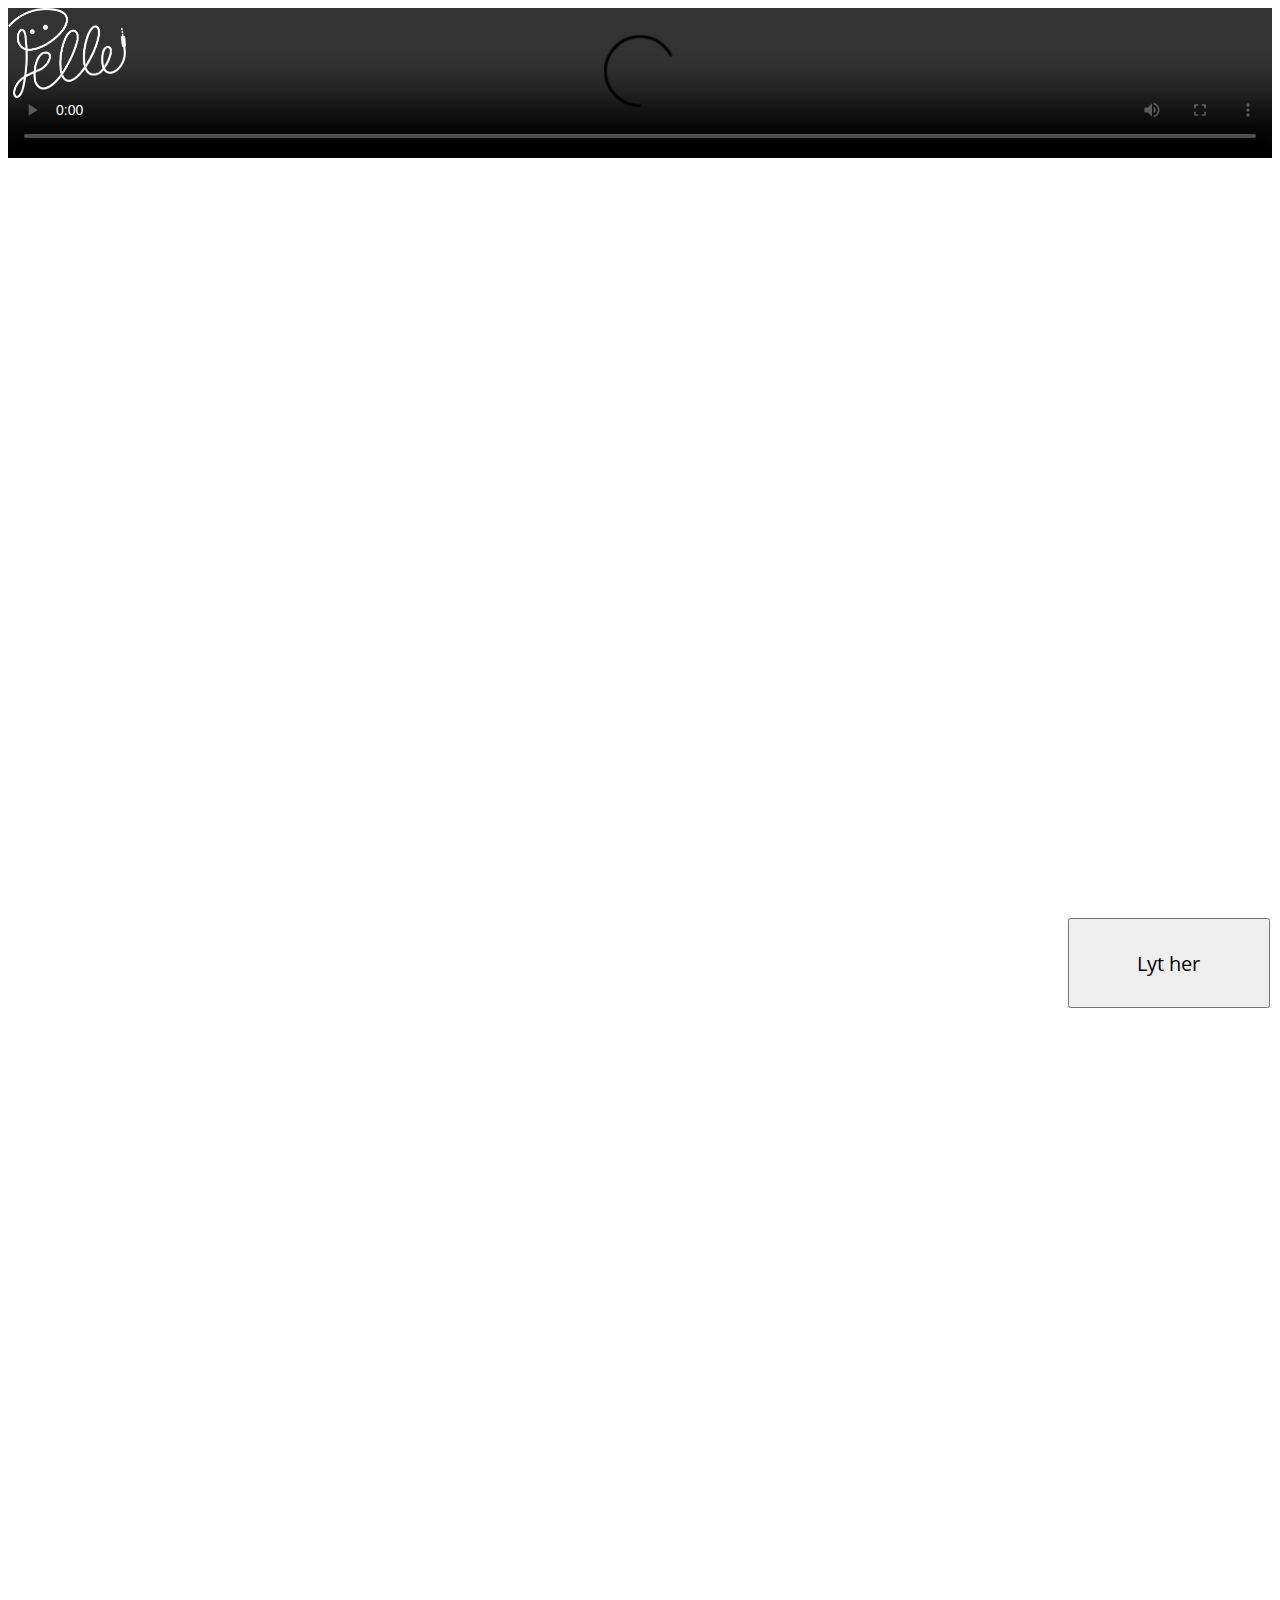
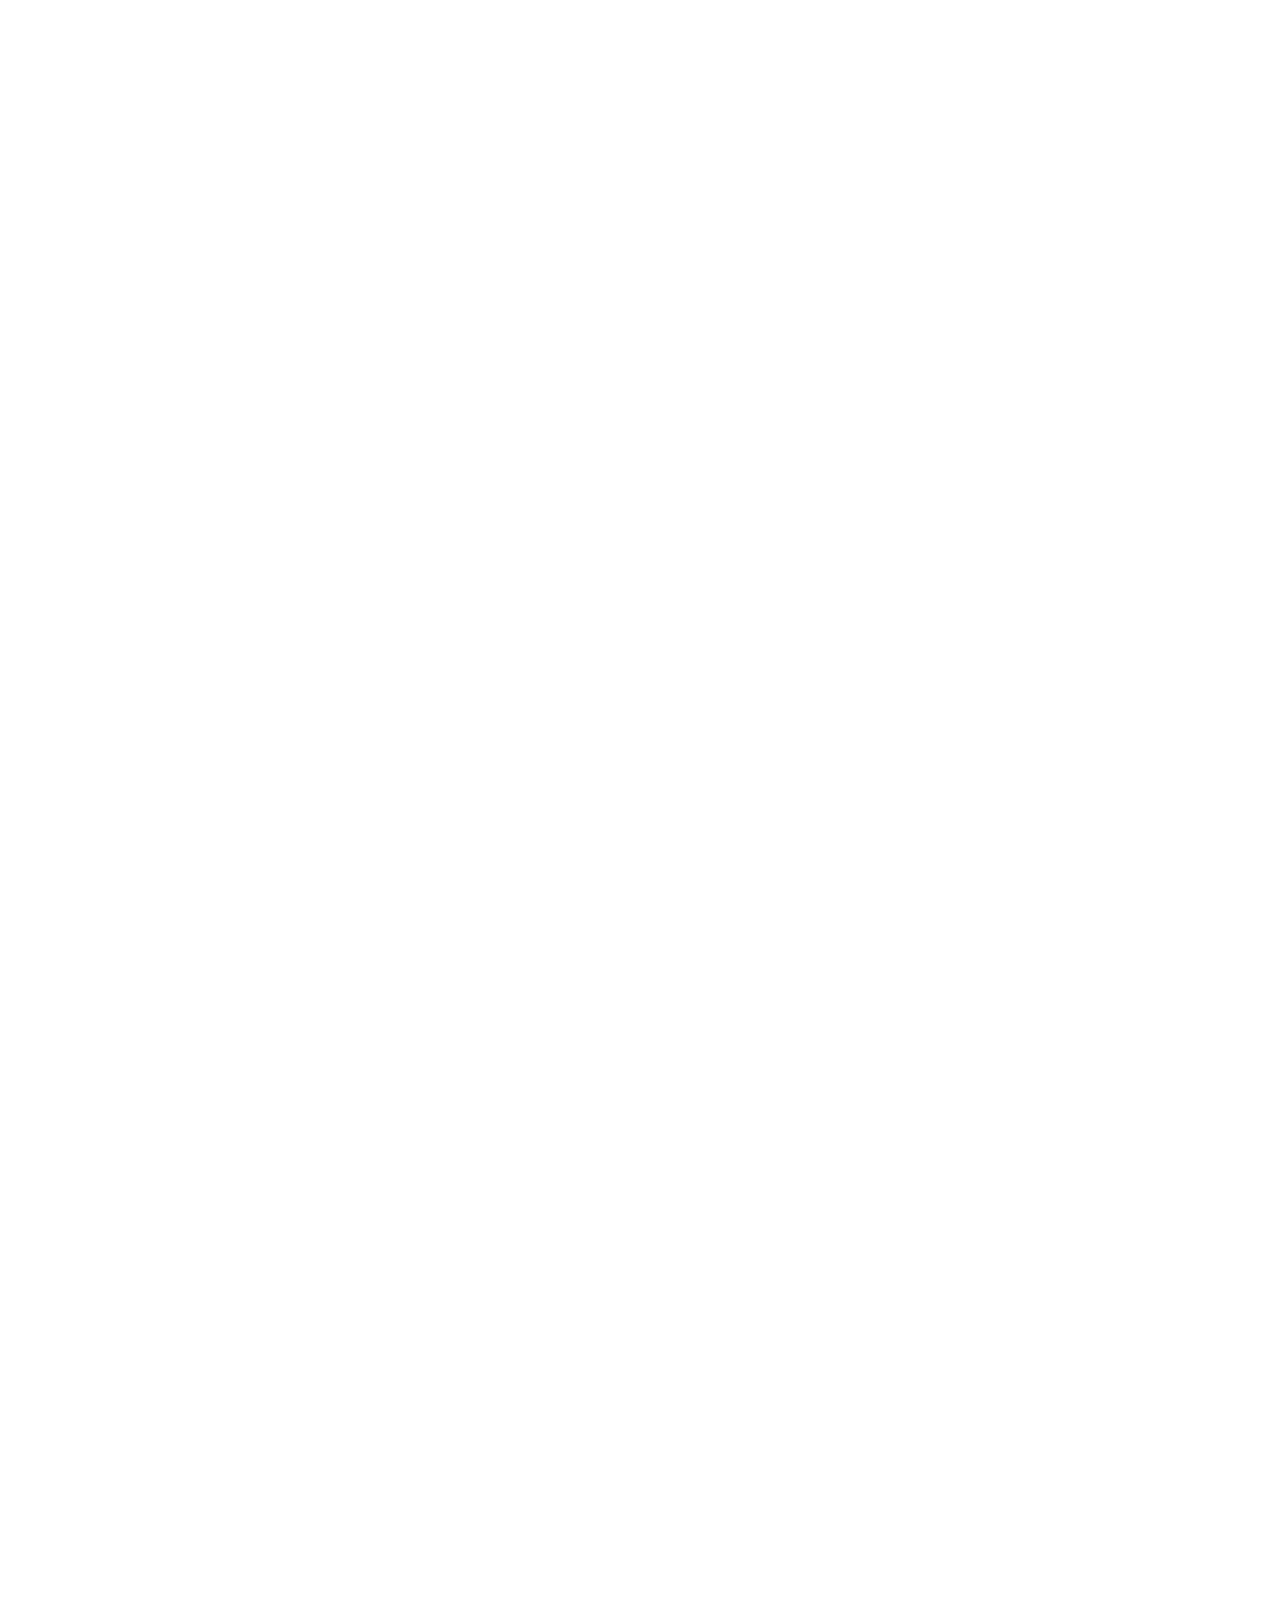
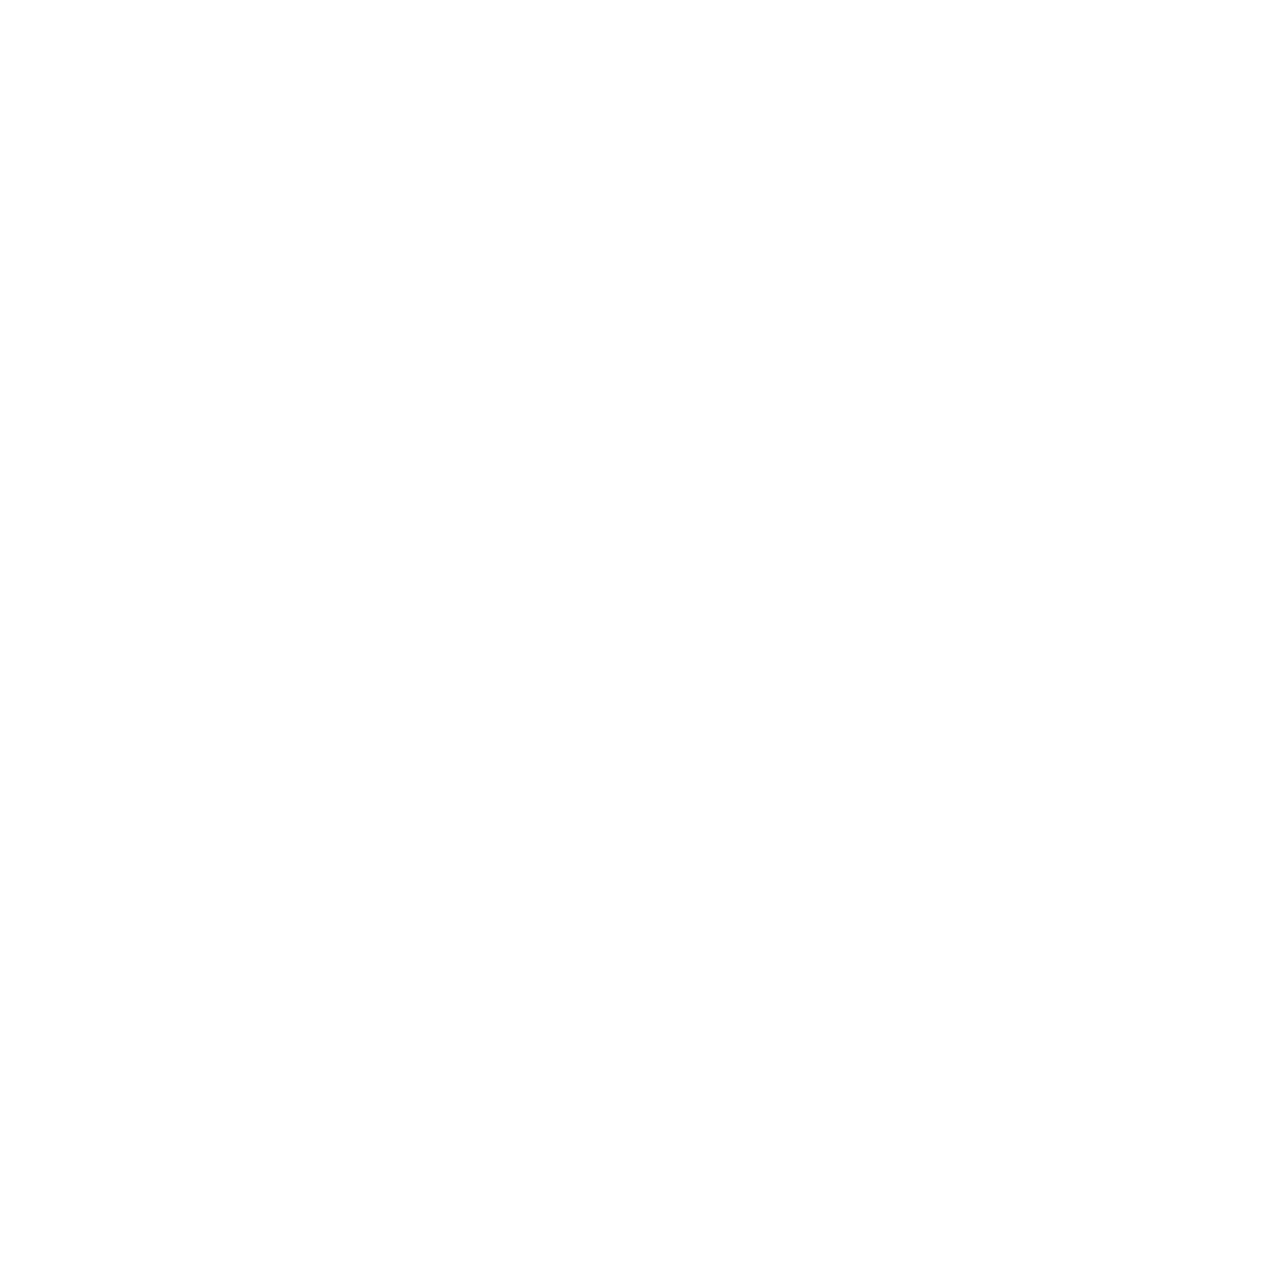
==== index.html @ 242de954 "Changed logo, video design, iframe doesnt work due to "samesite" problem" ====
<!DOCTYPE html>
<html lang="en">
<head>
    <meta charset="UTF-8">
    <meta name="viewport" content="width=device-width, initial-scale=1.0">
    <meta http-equiv="X-UA-Compatible" content="ie=edge">
    <meta name="robots" content="noindex, nofollow">
    <link rel="stylesheet" href="main.css" type="text/css">
    <link href="https://fonts.googleapis.com/css?family=Open+Sans:700&display=swap" rel="stylesheet">
    <script type="text/javascript" src="java.js"></script>
    <title>PELLE</title>
</head>
<body>

<img src="pelle.png" alt="PellesLogo" class="logo">
    <div id="wrapper">

        <video controls>
            <source src="grp3.mp4" type="video/mp4">
            Your browser does not support HTML5 video.
        </video>
        <button class="scroller">Lyt her</button>
        <iframe src="https://orcd.co/eksil?fbclid=IwAR026QjVycUJoqXbAC_i2QhNQz61bmrWPWV3cKNdfNbaRZ1acKacXV2oZL4"></iframe>
    </div>

    <script src="jq.js"></script>
    <script src="main.js"></script>
</body>
</html>
---- main.css ----
body {
  background-image: url(baggrund.png);
  color: #eca63f;
  border: none;
}

@media only screen and (max-width: 720px) {
  #wrapper {
    display: grid;
    grid-gap: 10px;
    grid-template-columns: repeat(4, 1fr);
    grid-auto-rows: minmax(100px, auto);
  }

  video {
    grid-row: 2;
    grid-column: 1/5;
    width: 100%;
  }
}

@media only screen and (min-width:720px) {
  #wrapper {
    display: grid;
    grid-template-columns: repeat(12, 1fr);
    grid-gap: 10px;
    grid-template-rows: 100vh 90vh 100vh 100vh 100vh;
    border: 100px;
    border-color: red;
  }

  button {
    top: 100px;
    right: 10px;
    position: sticky;
    top: 20px;
    font-size: 20px;
    grid-column: 11/13;
    height: 10vh;
    font-family: 'Open Sans'
  }
}

iframe {
  grid-column: 11/13;
  width: 0px;
  opacity: 0;
}

video {
  grid-row: 1;
  grid-column: 1/13;
  width: 100%;
  z-index: -2;
  border: none;
}

.logo {
  height: 10%;
  position: fixed;
}
}
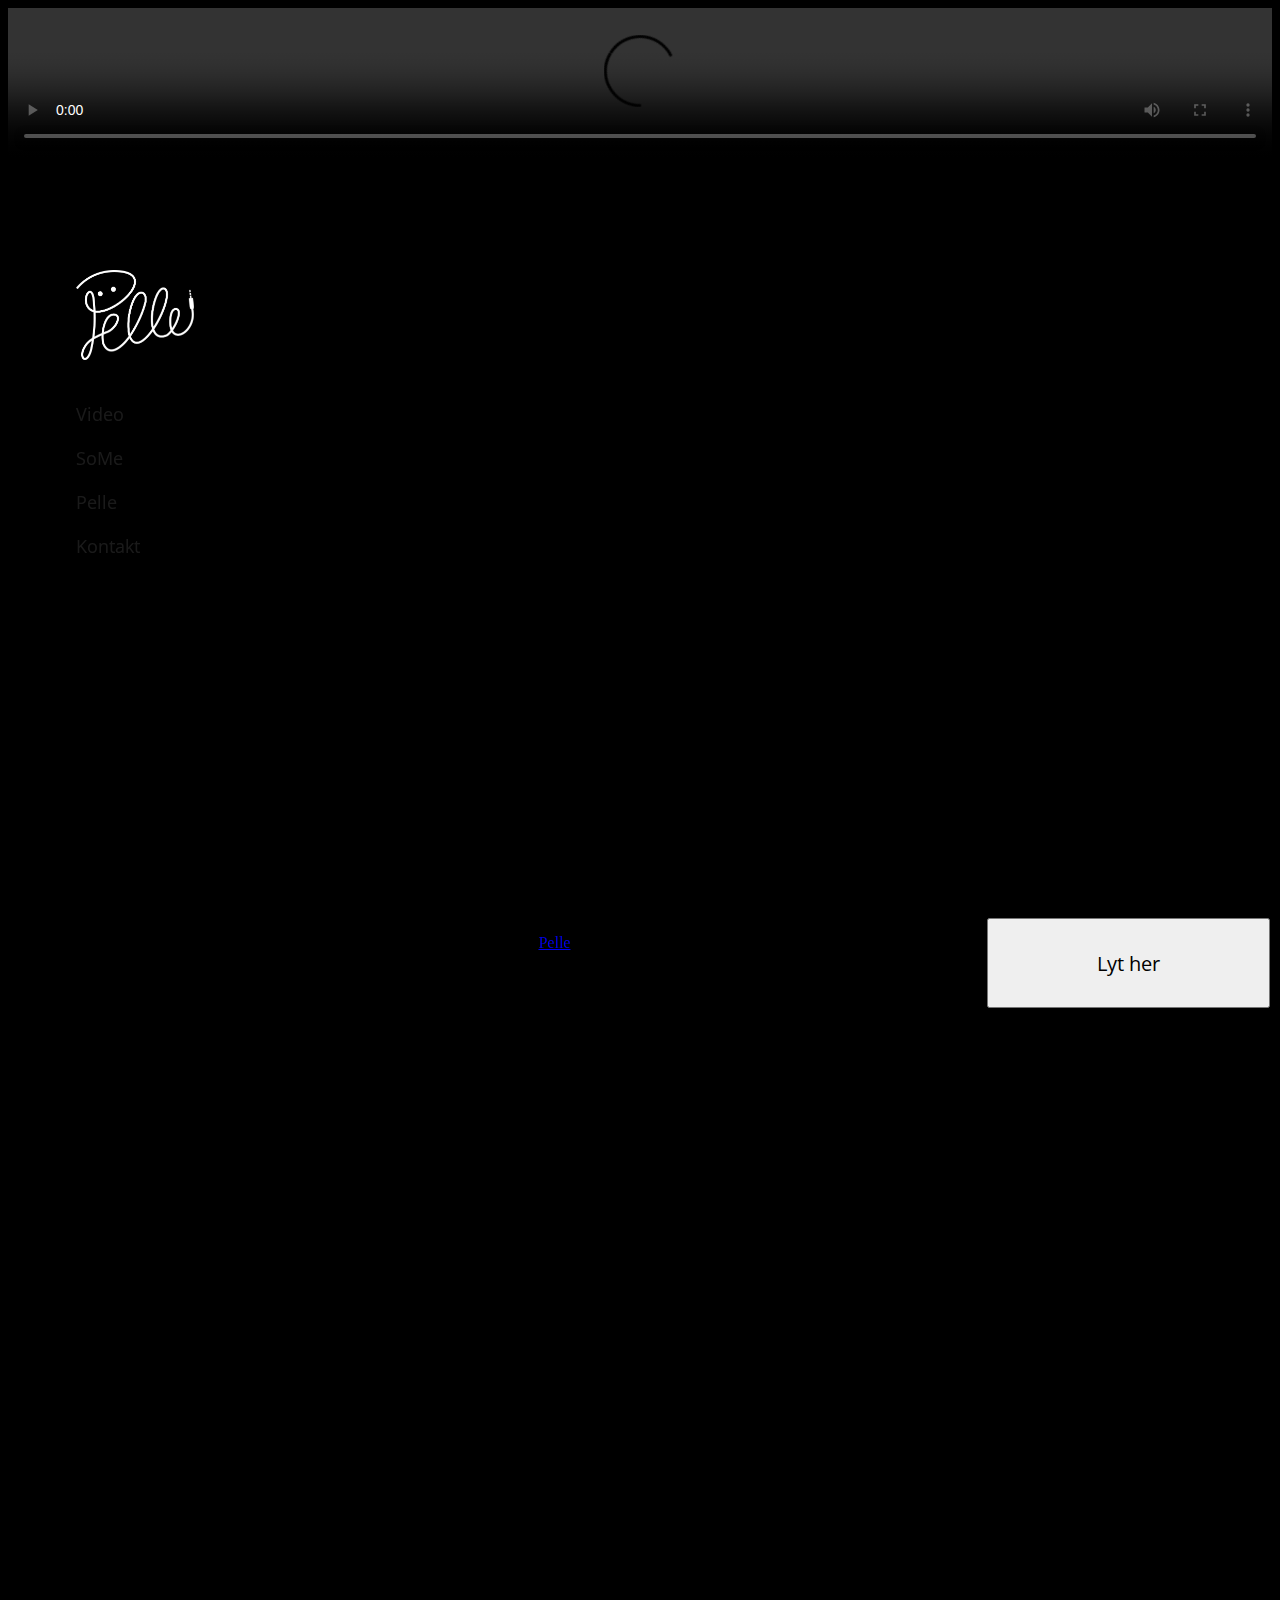
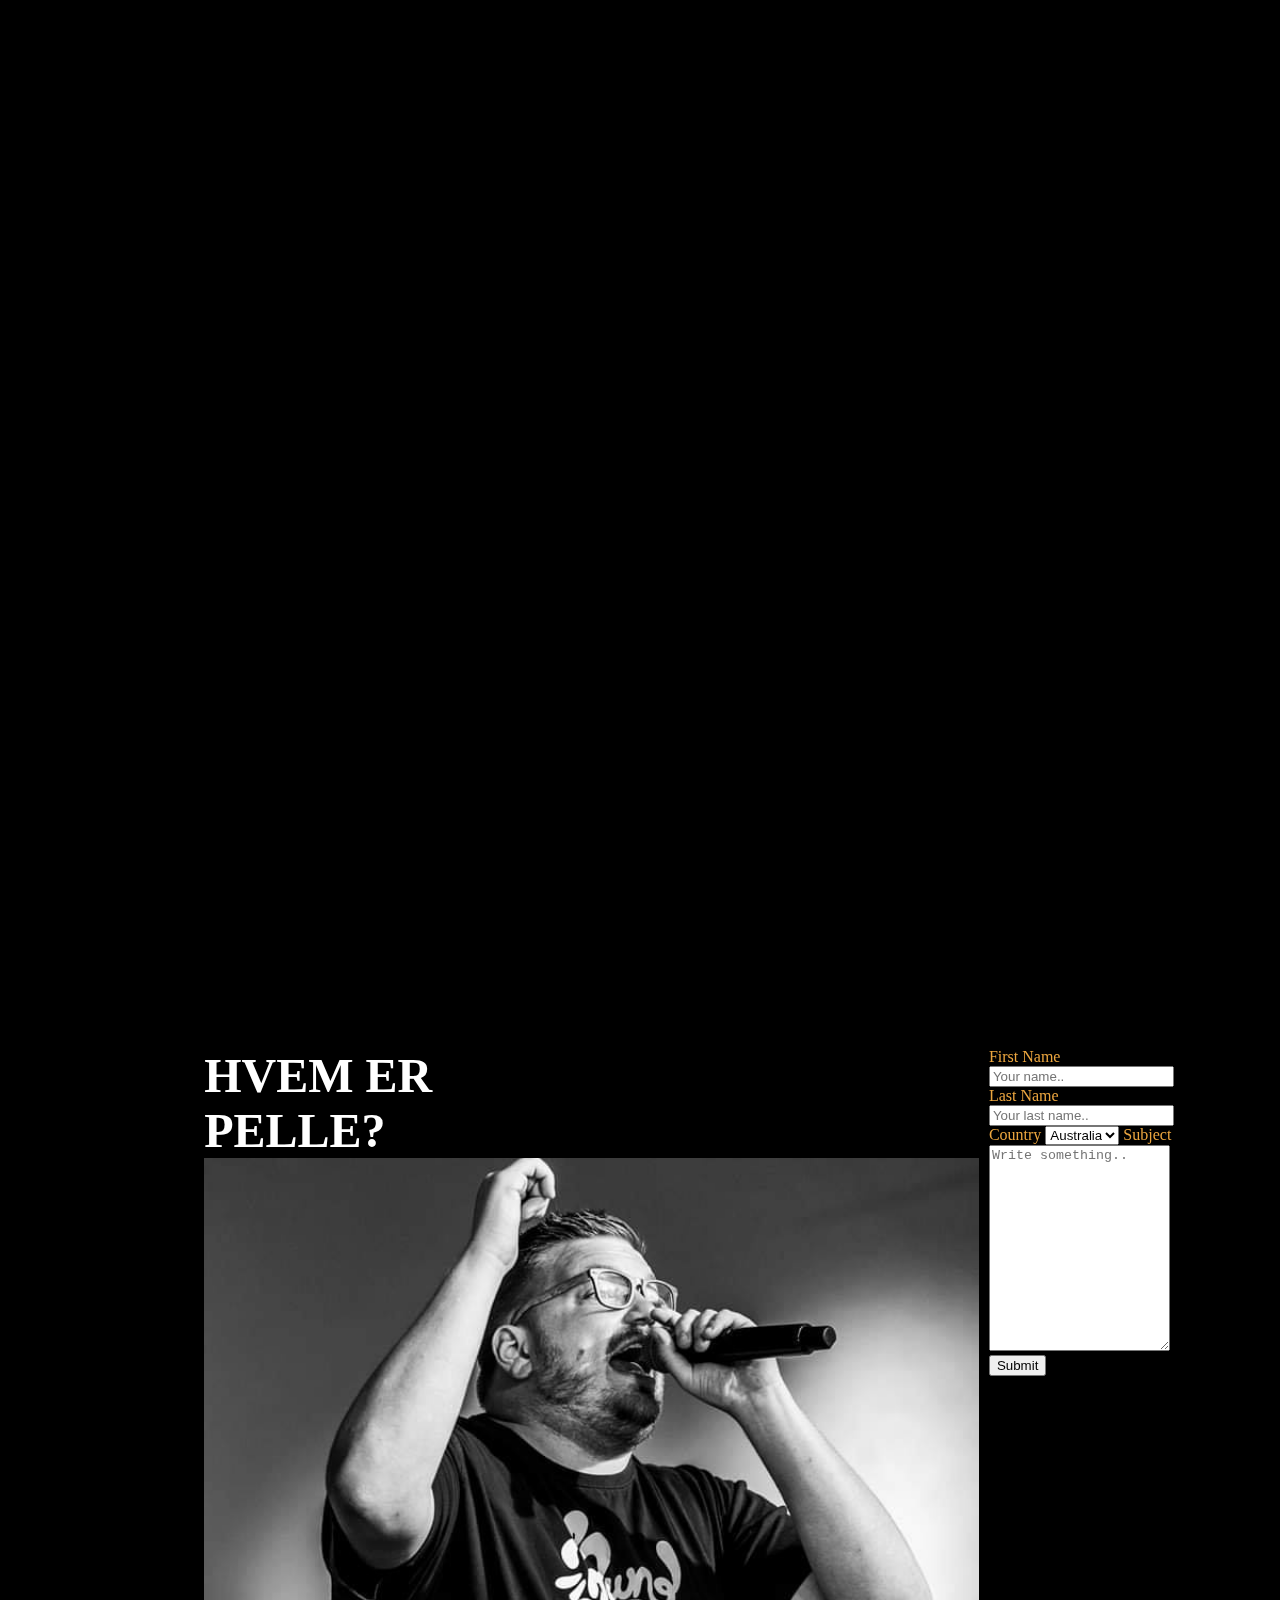
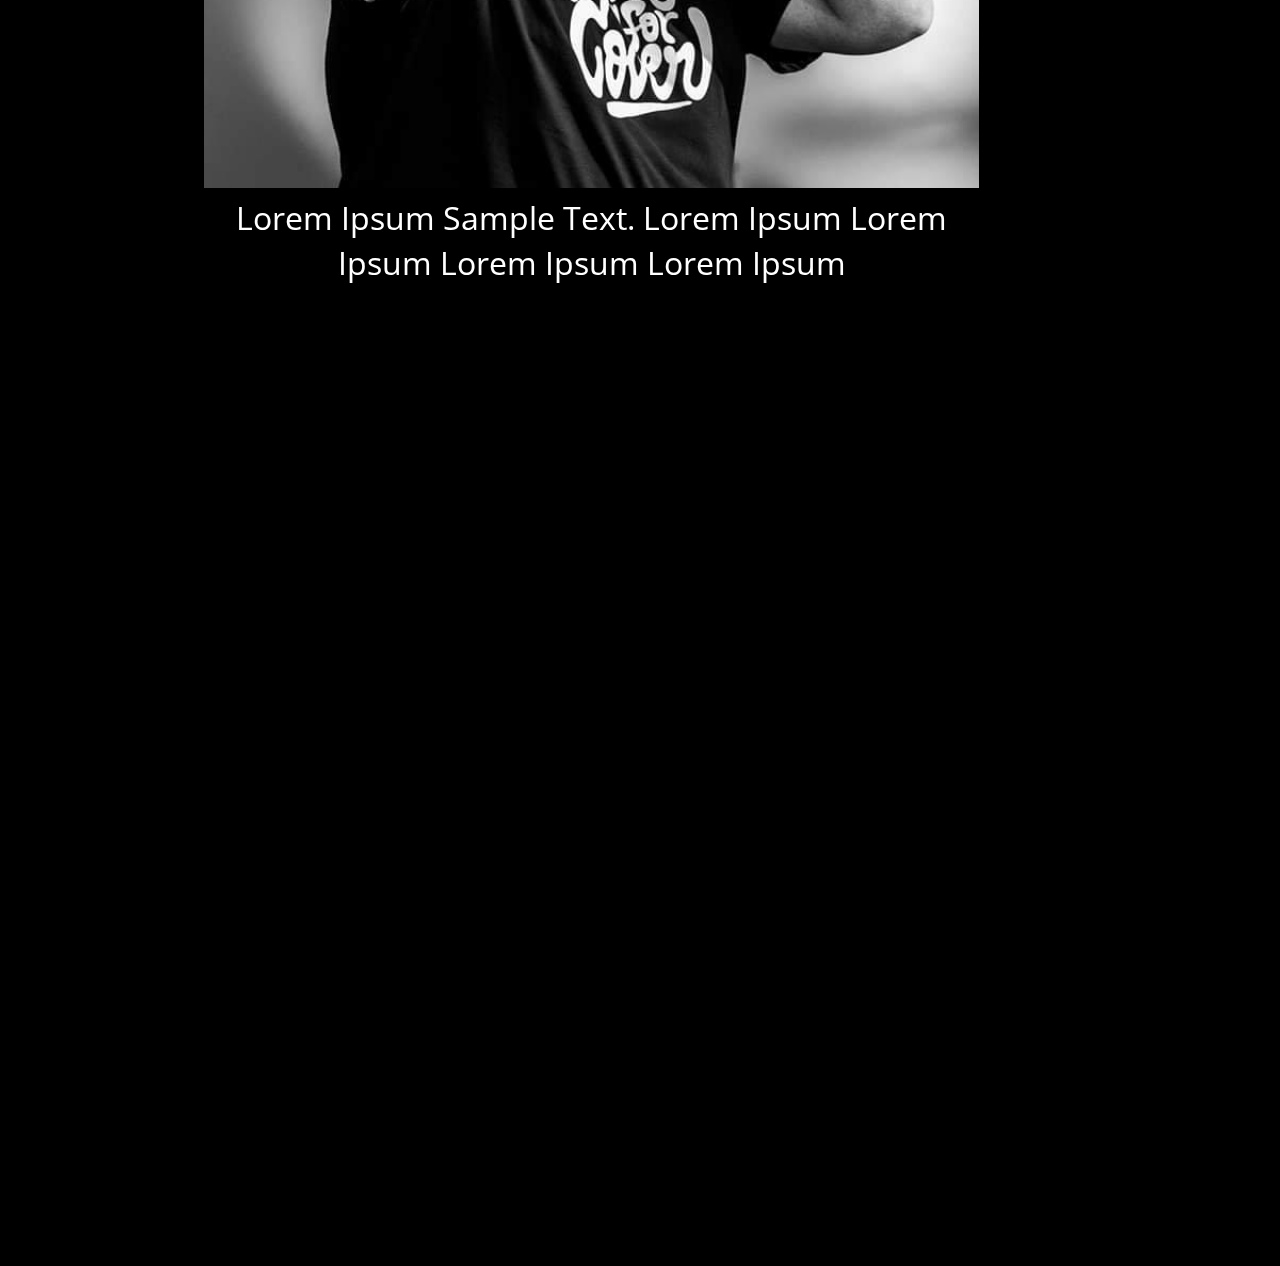
==== commit 762a6748: "Add files via upload" ====
--- a/index.html
+++ b/index.html
@@ -1,29 +1,74 @@
 <!DOCTYPE html>
 <html lang="en">
+
 <head>
-    <meta charset="UTF-8">
-    <meta name="viewport" content="width=device-width, initial-scale=1.0">
-    <meta http-equiv="X-UA-Compatible" content="ie=edge">
-    <meta name="robots" content="noindex, nofollow">
-    <link rel="stylesheet" href="main.css" type="text/css">
-    <link href="https://fonts.googleapis.com/css?family=Open+Sans:700&display=swap" rel="stylesheet">
-    <script type="text/javascript" src="java.js"></script>
-    <title>PELLE</title>
+  <meta charset="UTF-8">
+  <meta name="viewport" content="width=device-width, initial-scale=1.0">
+  <meta http-equiv="X-UA-Compatible" content="ie=edge">
+  <meta name="robots" content="noindex, nofollow">
+  <link rel="stylesheet" href="main.css" type="text/css">
+  <link href="https://fonts.googleapis.com/css?family=Open+Sans:300&display=swap" rel="stylesheet">
+  <script type="text/javascript" src="java.js"></script>
+  <title>PELLE</title>
 </head>
+
 <body>
 
-<img src="pelle.png" alt="PellesLogo" class="logo">
-    <div id="wrapper">
+  <div id="fb-root"></div>
+  <script async defer crossorigin="anonymous" src="https://connect.facebook.net/en_GB/sdk.js#xfbml=1&version=v6.0"></script>
+  <section class="bordertest">
+    <nav class="sidenav">
+      <img src="pelle.png" alt="PellesLogo" class="logo" id="logo">
 
-        <video controls>
-            <source src="grp3.mp4" type="video/mp4">
-            Your browser does not support HTML5 video.
-        </video>
-        <button class="scroller">Lyt her</button>
-        <iframe src="https://orcd.co/eksil?fbclid=IwAR026QjVycUJoqXbAC_i2QhNQz61bmrWPWV3cKNdfNbaRZ1acKacXV2oZL4"></iframe>
+      <a href="#Video">Video</a>
+      <a href="#SoMe">SoMe</a>
+      <a href="#ommig">Pelle</a>
+      <a href="#kontakt">Kontakt</a>
+    </nav>
+  </section>
+  <div id="wrapper">
+    <video id="Video" controls>
+      <source src="grp3.mp4" type="video/mp4">
+      Your browser does not support HTML5 video.
+    </video>
+    <div class="fb-page" data-href="https://www.facebook.com/pellelavermagi" data-tabs="timeline" data-width="" data-height="" data-small-header="false" data-adapt-container-width="true" data-hide-cover="false" data-show-facepile="false">
+      <blockquote cite="https://www.facebook.com/pellelavermagi" class="fb-xfbml-parse-ignore"><a href="https://www.facebook.com/pellelavermagi">Pelle</a></blockquote>
     </div>
+    <button class="scroller">Lyt her</button>
+    <iframe src="https://orcd.co/eksil?fbclid=IwAR026QjVycUJoqXbAC_i2QhNQz61bmrWPWV3cKNdfNbaRZ1acKacXV2oZL4"></iframe>
+    <section class="ommig">
+      <h2 class="pelleommig">HVEM ER PELLE?</h2>
+      <img class="testimg" src="testimg.jpg" alt="Et billede af Pelle">
+      <p class="sampletext">Lorem Ipsum Sample Text. Lorem Ipsum Lorem Ipsum Lorem Ipsum Lorem Ipsum</p>
+    </section>
 
-    <script src="jq.js"></script>
-    <script src="main.js"></script>
+    <section class="contactsection">
+      <div class="contact">
+        <form action="/action_page.php">
+          <label for="fname">First Name</label>
+          <input type="text" id="fname" name="firstname" placeholder="Your name..">
+
+          <label for="lname">Last Name</label>
+          <input type="text" id="lname" name="lastname" placeholder="Your last name..">
+
+          <label for="country">Country</label>
+          <select id="country" name="country">
+            <option value="australia">Australia</option>
+            <option value="canada">Canada</option>
+            <option value="usa">USA</option>
+          </select>
+
+          <label for="subject">Subject</label>
+          <textarea id="subject" name="subject" placeholder="Write something.." style="height:200px"></textarea>
+
+          <input type="submit" value="Submit">
+        </form>
+      </div>
+    </section>
+  </div>
+
+  <script src="jq.js"></script>
+  <script src="main.js"></script>
 </body>
+
 </html>
--- a/main.css
+++ b/main.css
@@ -1,7 +1,13 @@
+*{
+  scroll-behavior: smooth;
+}
+
+
 body {
-  background-image: url(baggrund.png);
+  background-color: black;
   color: #eca63f;
   border: none;
+  background-image: url(baggrund.png);
 }
 
 @media only screen and (max-width: 720px) {
@@ -58,5 +64,90 @@
 .logo {
   height: 10%;
   position: fixed;
+  top: 30%;
 }
+.sidenav {
+  position: fixed;
+  z-index: 1;
+  top: 40%;
+  overflow-x: hidden;
+  padding-left: 3em;
+  padding-top: 2em;
 }
+
+.sidenav a {
+  font-family: 'Open Sans';
+  text-decoration: none;
+  font-size: 2vh;
+  color: white;
+  display: block;
+  padding: 10px 20px 10px 0px;
+  opacity: 0.1;
+}
+.sidenav a:hover {
+  color: #064579;
+  transition: 0.3s;
+}
+
+.scrolled a{
+  transition: 0.5s;
+  opacity: 1;
+}
+
+.scrolled img{
+  transition: 0.5s;
+  opacity: 1;
+}
+
+.imgopacity {
+  display: none;
+}
+
+.fb-page{
+  grid-column: 6/8
+}
+
+.ommig{
+  grid-column: 3/11;
+  font-family: 'ParalucentW00-Heavy';
+  color: white;
+  font-size: 2em;
+}
+.pelleommig{
+  margin: 0;
+  width: 20vw;
+}
+
+.sampletext{
+  align-items: center;
+  text-align: center;
+  margin: 0;
+  font-family: 'Open Sans';
+  line-height: 1.4;
+}
+
+.testimg{
+  width: 100%;
+  height: 70%;
+  object-fit:cover;
+}
+.contact{
+  grid-column: 3/11;
+}
+.contactsection{
+  grid-column:
+}
+
+.line{
+
+  width: 0.4em;
+  color: red;
+  background-color: white;
+  top: 30vh;
+  z-index: 4;
+  position: fixed;
+  left: 30px;
+}
+.bordertest{
+  border-left: 20px solid red;
+}
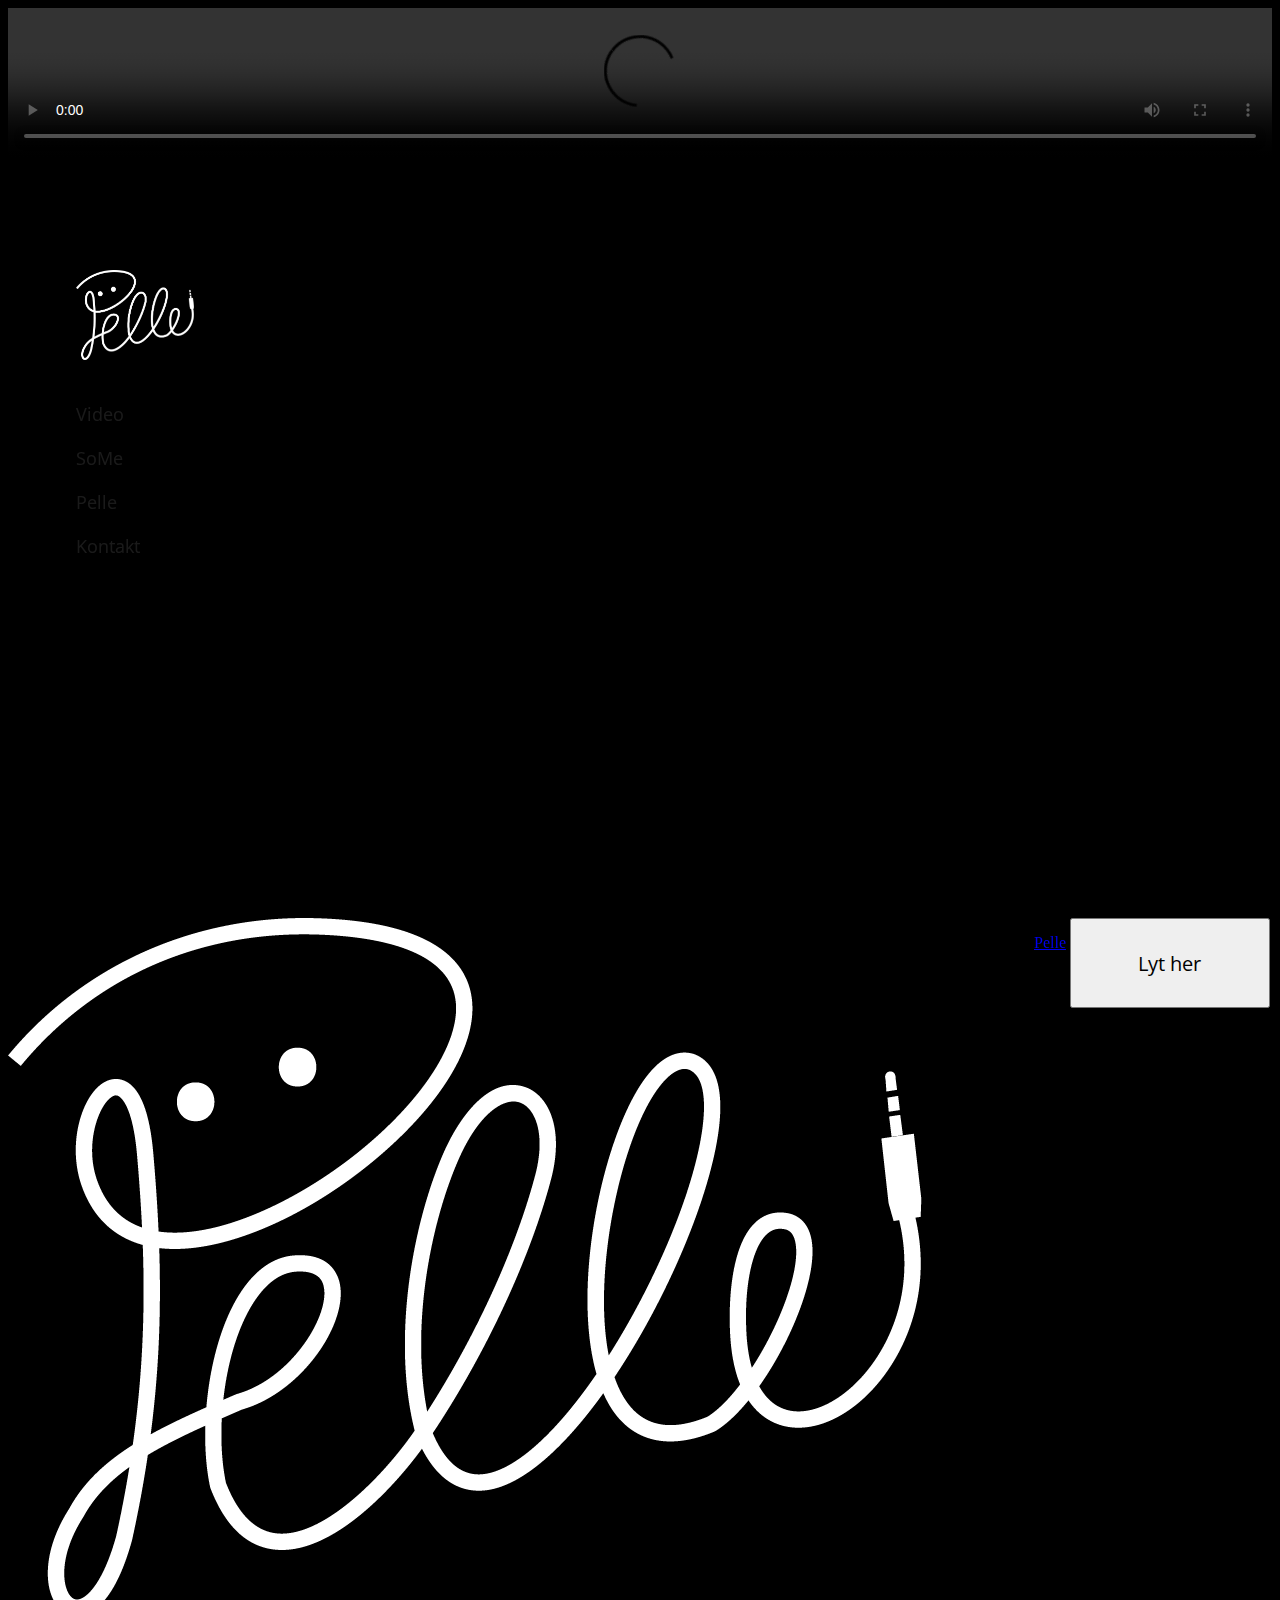
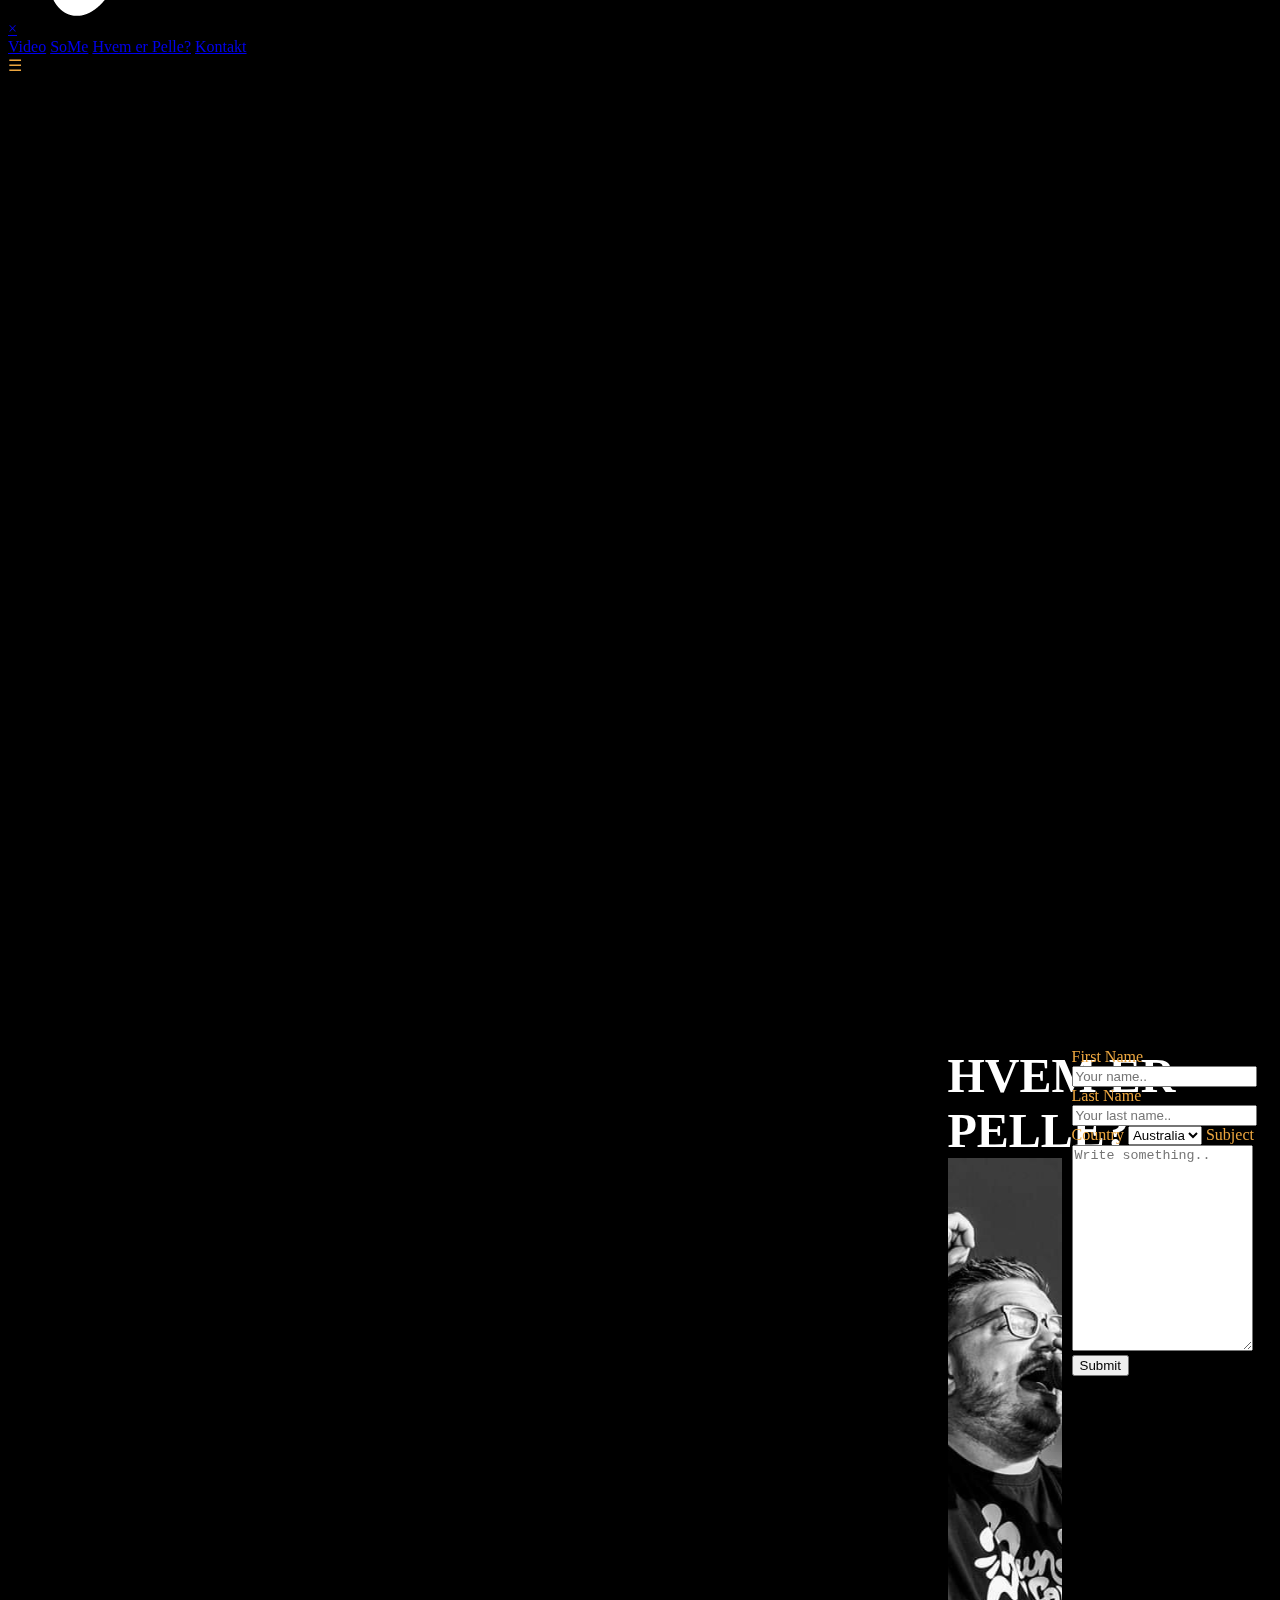
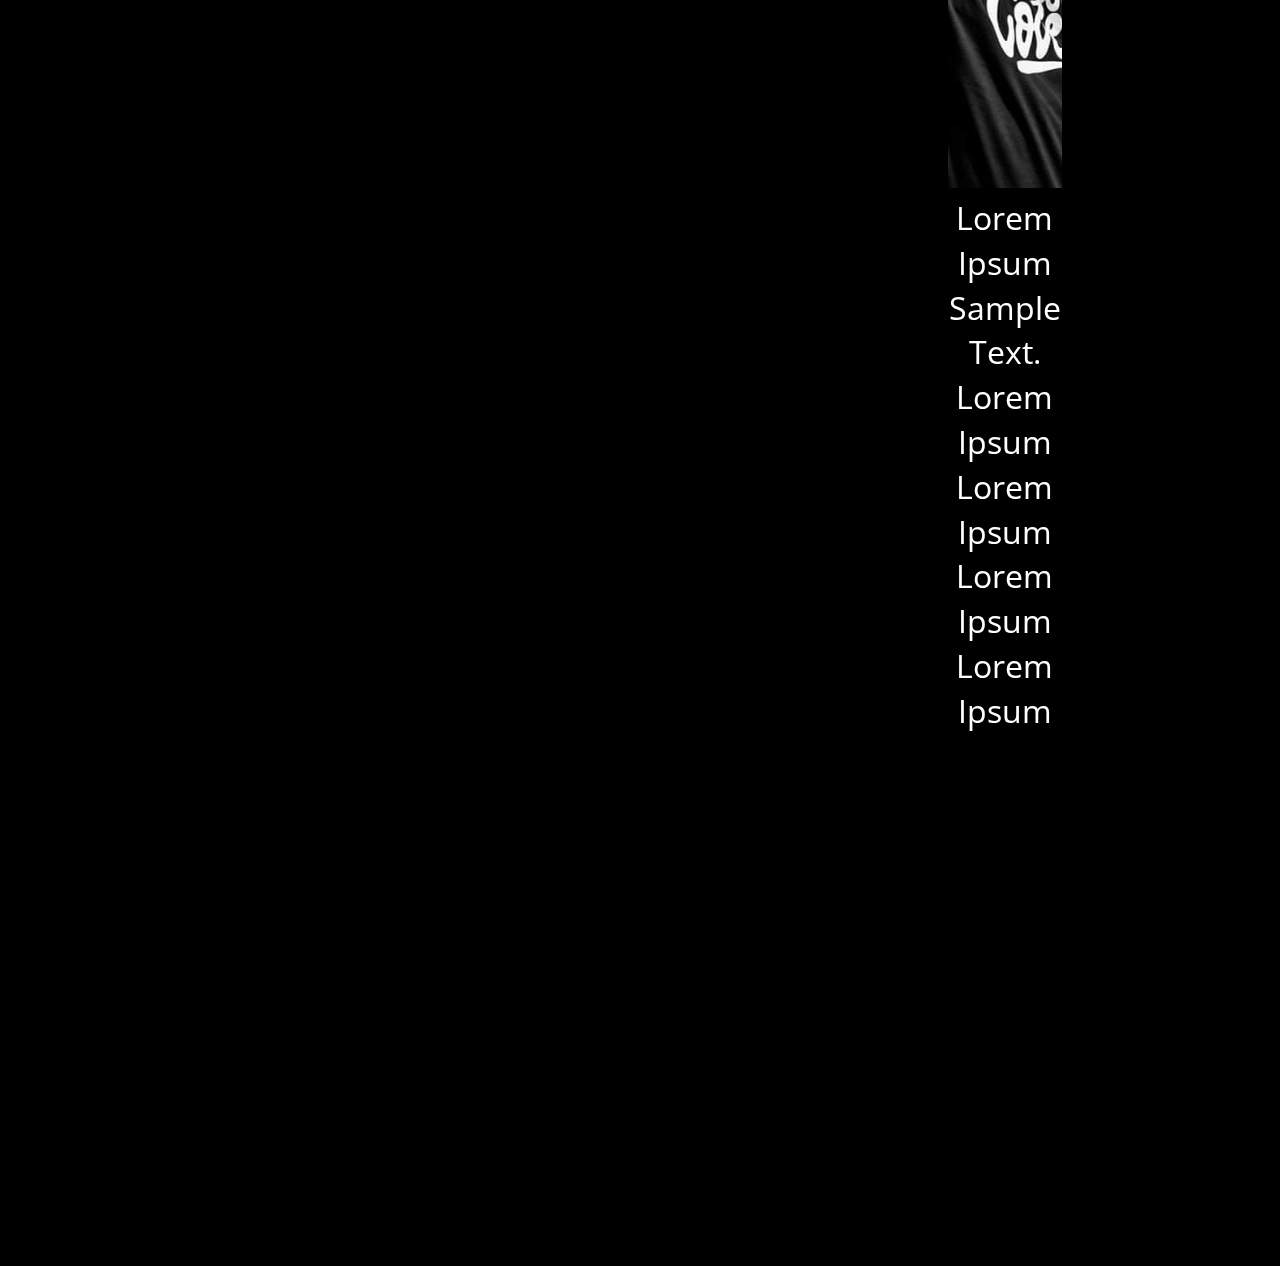
==== commit a913ae09: "Første prøve" ====
--- a/index.html
+++ b/index.html
@@ -27,6 +27,19 @@
     </nav>
   </section>
   <div id="wrapper">
+      <nav id="mobnav">
+          <a href="index.html"><img src="pelle.png" alt="PellesLogo" class="logonav"></a>
+          <div id="myNav" class="overlay">
+              <a href="javascript:void(0)" class="closebtn" onclick="closeNav()">&times;</a>
+              <div class="overlay-content">
+                  <a href="#Video">Video</a>
+                  <a href="#SoMe">SoMe</a>
+                  <a href="#ommig">Hvem er Pelle?</a>
+                  <a href="#kontakt">Kontakt</a>
+              </div>
+          </div>
+      <span id="open" onclick="openNav()">&#9776;</span>
+      </nav>
     <video id="Video" controls>
       <source src="grp3.mp4" type="video/mp4">
       Your browser does not support HTML5 video.
--- a/main.css
+++ b/main.css
@@ -18,10 +18,139 @@
     grid-auto-rows: minmax(100px, auto);
   }
 
+  #mobnav a{
+    font-family: 'Open Sans';
+    text-decoration: none;
+    font-size: 2vh;
+    color: white;
+    display: block;
+    padding: 10px 20px 10px 0px;
+  }
+
+  .logo{
+    display:none;
+  }
+
+  button {
+    display:none;
+  }
+
+  iframe {
+    grid-column: 4/5;
+    width: 0px;
+    opacity: 0;
+  }
+
+  .size{
+    grid-column: 1/4;
+    grid-row: 2;
+    background-color: green;
+  }
+
   video {
     grid-row: 2;
     grid-column: 1/5;
     width: 100%;
+    z-index: -2;
+    border: none;
+  }
+  
+  .logo {
+    height: 10%;
+    position: fixed;
+    top: 30vh;
+    padding-left: 3em;
+  }
+
+  .sidenav {
+    display:none;
+  }
+  
+  .scrolled a{
+    transition: 0.5s;
+    opacity: 1;
+  }
+
+  
+
+
+/* Burgermenu----------------------------------------------*/
+  #myNav .overlay-content .active{
+    color:rgb(197, 197, 197);
+  }
+
+  #mobnav{
+    grid-column: 1/5;
+    grid-row: 1;
+    margin-top:10px;
+    text-align: center;
+    margin-bottom: 80px;
+    position: sticky;
+    top:0;
+  }
+
+  #desknav{
+    display: none;
+  }
+
+  nav img{
+    width:100px;
+    float: left;
+  }
+
+  span{
+    float:right;
+    font-size: 50px;
+    margin-right:12px;
+    margin-top:6px;
+    z-index: 1;
+    position: sticky;
+  }
+   
+  span{
+    cursor:pointer;
+    color: white;
+  }
+
+  .overlay {
+    height: 100%;
+    width: 0;
+    position: fixed;
+    z-index: 1;
+    top: 0;
+    left: 0;
+    background-color: rgb(0, 0, 0);
+    background-color: rgba(0, 0, 0, 0.9);
+    overflow-x: hidden;
+    transition: 0.5s;
+    z-index: 2;
+  }
+  
+  .overlay-content {
+    position: relative;
+    top: 25%;
+    width: 100%;
+    text-align: center;
+    margin-top: 30px;
+  }
+  
+  .overlay a {
+    padding: 8px;
+    text-decoration: none;
+    color: white;
+    display: block;
+    transition: 0.3s;
+    font-size: 20px;
+  }
+  
+  .overlay a:hover, .overlay a:focus {
+    color: #eca63;
+  }
+  
+  .overlay .closebtn {
+    position: absolute;
+    top: 50px;
+    right: 25px;
   }
 }
 
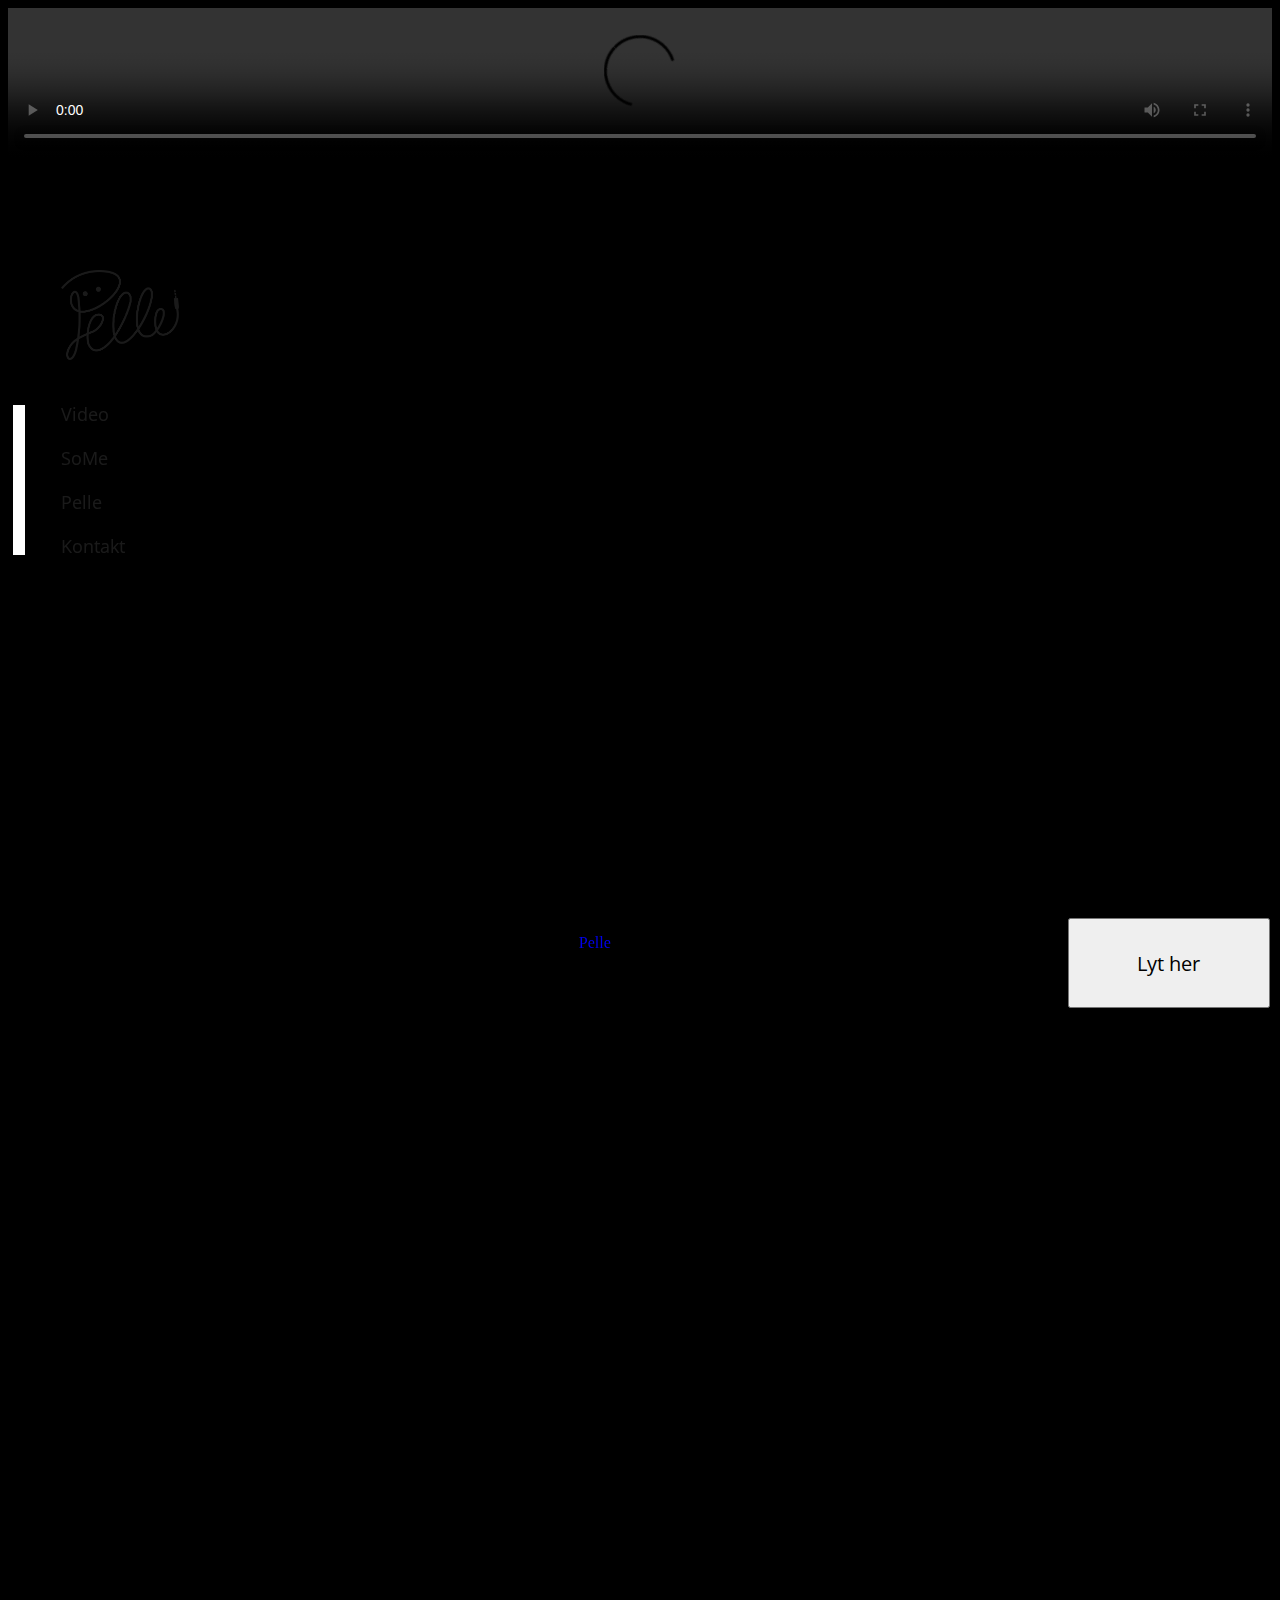
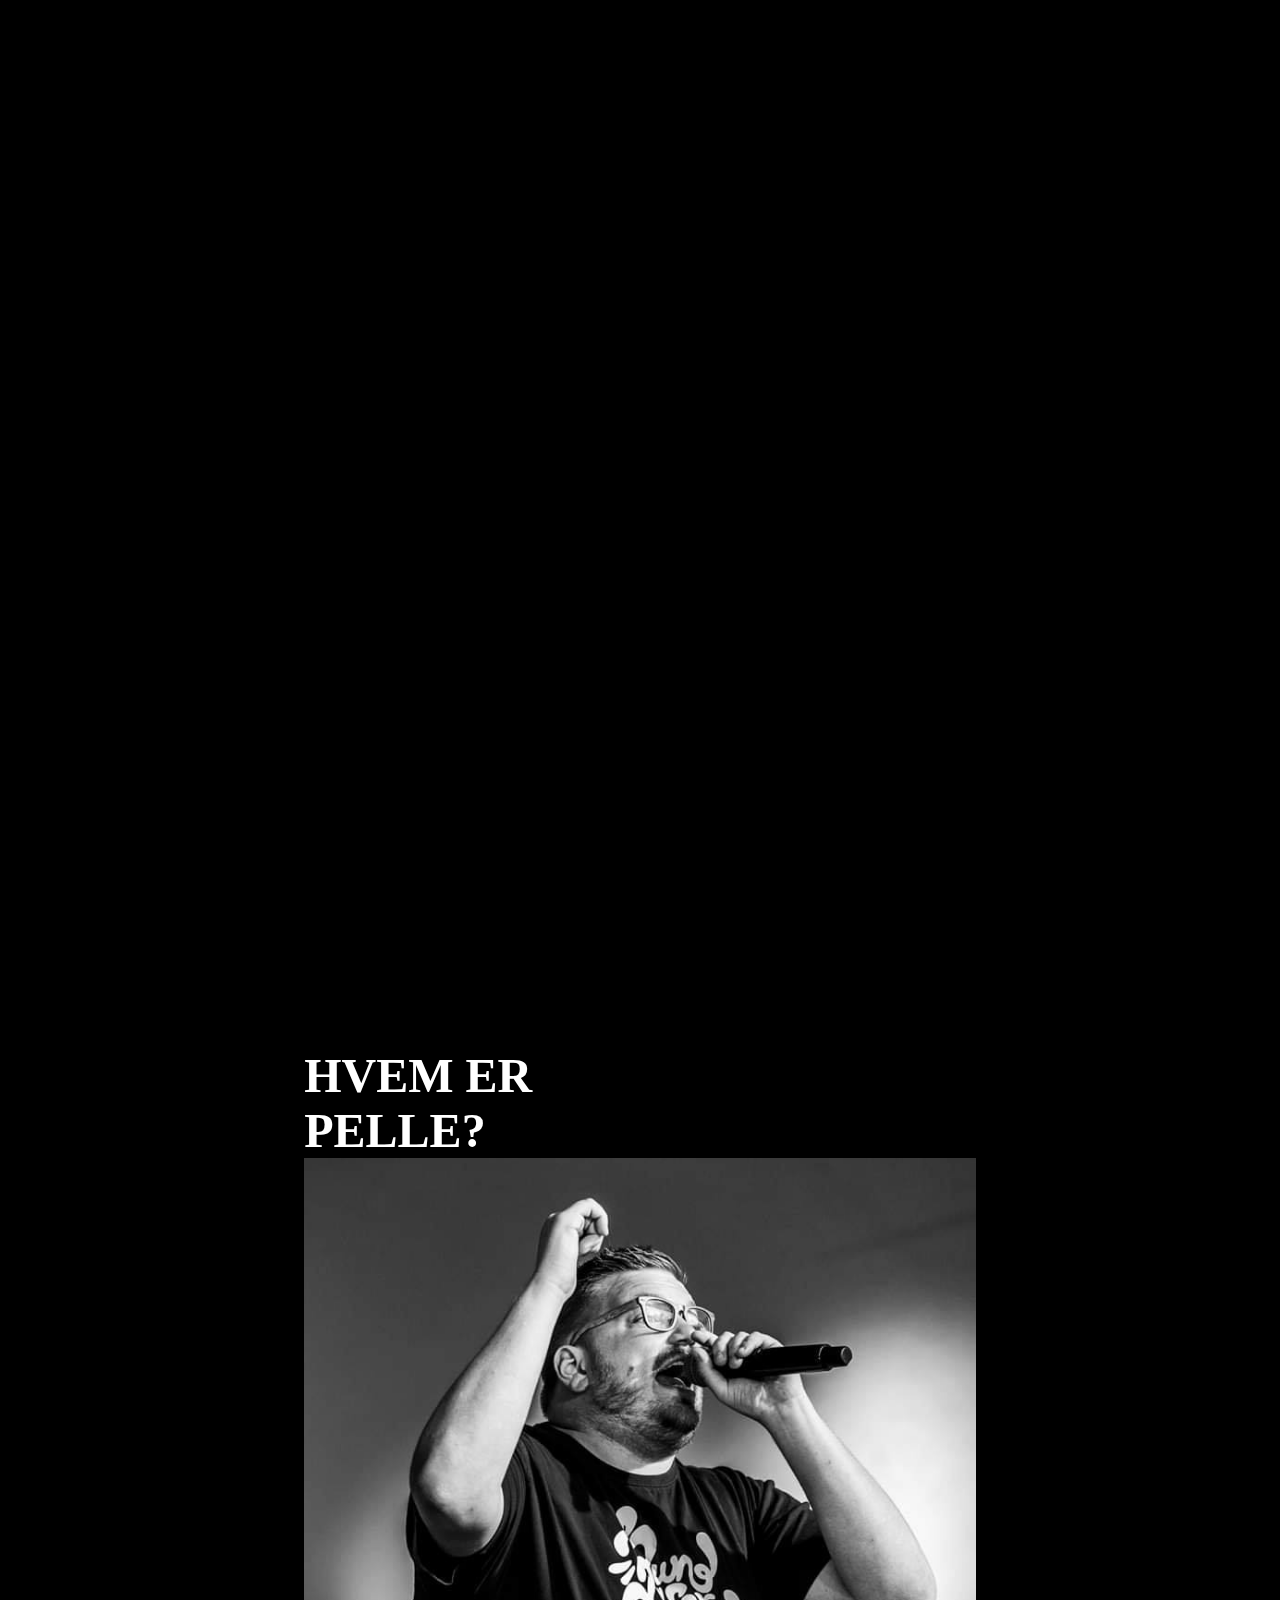
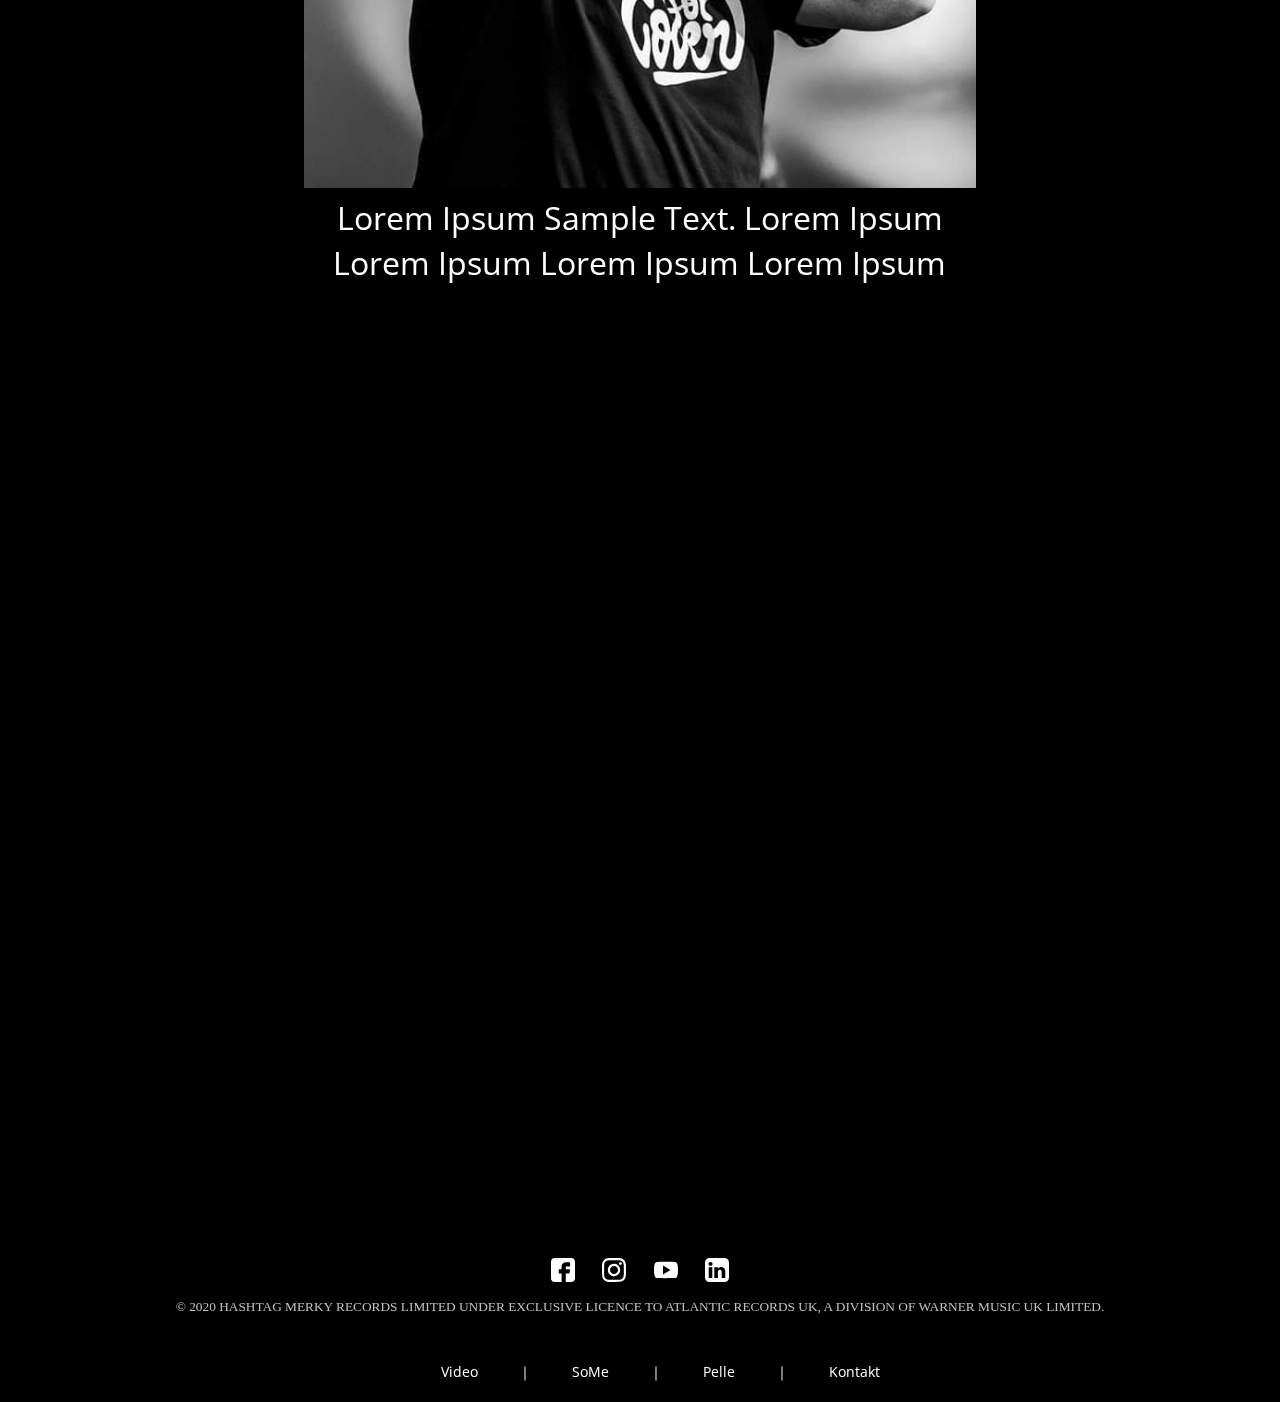
==== commit 0b7d7422: "Addded footer" ====
--- a/index.html
+++ b/index.html
@@ -19,7 +19,6 @@
   <section class="bordertest">
     <nav class="sidenav">
       <img src="pelle.png" alt="PellesLogo" class="logo" id="logo">
-
       <a href="#Video">Video</a>
       <a href="#SoMe">SoMe</a>
       <a href="#ommig">Pelle</a>
@@ -27,58 +26,39 @@
     </nav>
   </section>
   <div id="wrapper">
-      <nav id="mobnav">
-          <a href="index.html"><img src="pelle.png" alt="PellesLogo" class="logonav"></a>
-          <div id="myNav" class="overlay">
-              <a href="javascript:void(0)" class="closebtn" onclick="closeNav()">&times;</a>
-              <div class="overlay-content">
-                  <a href="#Video">Video</a>
-                  <a href="#SoMe">SoMe</a>
-                  <a href="#ommig">Hvem er Pelle?</a>
-                  <a href="#kontakt">Kontakt</a>
-              </div>
-          </div>
-      <span id="open" onclick="openNav()">&#9776;</span>
-      </nav>
     <video id="Video" controls>
       <source src="grp3.mp4" type="video/mp4">
       Your browser does not support HTML5 video.
     </video>
-    <div class="fb-page" data-href="https://www.facebook.com/pellelavermagi" data-tabs="timeline" data-width="" data-height="" data-small-header="false" data-adapt-container-width="true" data-hide-cover="false" data-show-facepile="false">
+    <div class="fb-page" data-href="https://www.facebook.com/facebook" data-tabs="timeline" data-width="" data-height="" data-small-header="false" data-adapt-container-width="true" data-hide-cover="false" data-show-facepile="false">
       <blockquote cite="https://www.facebook.com/pellelavermagi" class="fb-xfbml-parse-ignore"><a href="https://www.facebook.com/pellelavermagi">Pelle</a></blockquote>
     </div>
     <button class="scroller">Lyt her</button>
     <iframe src="https://orcd.co/eksil?fbclid=IwAR026QjVycUJoqXbAC_i2QhNQz61bmrWPWV3cKNdfNbaRZ1acKacXV2oZL4"></iframe>
     <section class="ommig">
-      <h2 class="pelleommig">HVEM ER PELLE?</h2>
+      <h2 class="pelleommig" id="ommig">HVEM ER PELLE?</h2>
       <img class="testimg" src="testimg.jpg" alt="Et billede af Pelle">
       <p class="sampletext">Lorem Ipsum Sample Text. Lorem Ipsum Lorem Ipsum Lorem Ipsum Lorem Ipsum</p>
     </section>
-
-    <section class="contactsection">
-      <div class="contact">
-        <form action="/action_page.php">
-          <label for="fname">First Name</label>
-          <input type="text" id="fname" name="firstname" placeholder="Your name..">
-
-          <label for="lname">Last Name</label>
-          <input type="text" id="lname" name="lastname" placeholder="Your last name..">
-
-          <label for="country">Country</label>
-          <select id="country" name="country">
-            <option value="australia">Australia</option>
-            <option value="canada">Canada</option>
-            <option value="usa">USA</option>
-          </select>
-
-          <label for="subject">Subject</label>
-          <textarea id="subject" name="subject" placeholder="Write something.." style="height:200px"></textarea>
-
-          <input type="submit" value="Submit">
-        </form>
-      </div>
-    </section>
   </div>
+  <section class="footer">
+    <a href="https://www.facebook.com/Pellelavermagi/"><img src="facebook.svg" alt="FacebookIcon" class="invert"></a>
+    <a href="https://www.instagram.com/pelledetmitnavn/"><img src="insta.svg" alt="InstagramIcon" class="invert"></a>
+    <a href="https://www.youtube.com/channel/UC7OmcSb-JhPBkCBpxpbIodQ"><img src="Youtube.svg" alt="YoutubeIcon" class="invert"></a>
+    <a href="https://www.linkedin.com/in/pelle-møller-920041107/?originalSubdomain=dk"><img src="linkedin.svg" alt="LinkedinIcon" class="invert"></a>
+    <p class="footercopyright">© 2020 HASHTAG MERKY RECORDS LIMITED UNDER EXCLUSIVE LICENCE TO ATLANTIC RECORDS UK, A DIVISION OF WARNER MUSIC UK LIMITED.</p>
+    <footer class="navfooter">
+      <ul>
+        <a href="#"><li>Video</li></a>
+        <li>｜</li>
+        <a href="#"><li>SoMe</li></a>
+        <li>｜</li>
+        <a href="#"><li>Pelle</li></a>
+        <li>｜</li>
+        <a href="#"><li>Kontakt</li></a>
+      </ul>
+    </footer>
+  </section>
 
   <script src="jq.js"></script>
   <script src="main.js"></script>
--- a/main.css
+++ b/main.css
@@ -1,7 +1,6 @@
-*{
+* {
   scroll-behavior: smooth;
 }
-
 
 body {
   background-color: black;
@@ -18,139 +17,10 @@
     grid-auto-rows: minmax(100px, auto);
   }
 
-  #mobnav a{
-    font-family: 'Open Sans';
-    text-decoration: none;
-    font-size: 2vh;
-    color: white;
-    display: block;
-    padding: 10px 20px 10px 0px;
-  }
-
-  .logo{
-    display:none;
-  }
-
-  button {
-    display:none;
-  }
-
-  iframe {
-    grid-column: 4/5;
-    width: 0px;
-    opacity: 0;
-  }
-
-  .size{
-    grid-column: 1/4;
-    grid-row: 2;
-    background-color: green;
-  }
-
   video {
     grid-row: 2;
     grid-column: 1/5;
     width: 100%;
-    z-index: -2;
-    border: none;
-  }
-  
-  .logo {
-    height: 10%;
-    position: fixed;
-    top: 30vh;
-    padding-left: 3em;
-  }
-
-  .sidenav {
-    display:none;
-  }
-  
-  .scrolled a{
-    transition: 0.5s;
-    opacity: 1;
-  }
-
-  
-
-
-/* Burgermenu----------------------------------------------*/
-  #myNav .overlay-content .active{
-    color:rgb(197, 197, 197);
-  }
-
-  #mobnav{
-    grid-column: 1/5;
-    grid-row: 1;
-    margin-top:10px;
-    text-align: center;
-    margin-bottom: 80px;
-    position: sticky;
-    top:0;
-  }
-
-  #desknav{
-    display: none;
-  }
-
-  nav img{
-    width:100px;
-    float: left;
-  }
-
-  span{
-    float:right;
-    font-size: 50px;
-    margin-right:12px;
-    margin-top:6px;
-    z-index: 1;
-    position: sticky;
-  }
-   
-  span{
-    cursor:pointer;
-    color: white;
-  }
-
-  .overlay {
-    height: 100%;
-    width: 0;
-    position: fixed;
-    z-index: 1;
-    top: 0;
-    left: 0;
-    background-color: rgb(0, 0, 0);
-    background-color: rgba(0, 0, 0, 0.9);
-    overflow-x: hidden;
-    transition: 0.5s;
-    z-index: 2;
-  }
-  
-  .overlay-content {
-    position: relative;
-    top: 25%;
-    width: 100%;
-    text-align: center;
-    margin-top: 30px;
-  }
-  
-  .overlay a {
-    padding: 8px;
-    text-decoration: none;
-    color: white;
-    display: block;
-    transition: 0.3s;
-    font-size: 20px;
-  }
-  
-  .overlay a:hover, .overlay a:focus {
-    color: #eca63;
-  }
-  
-  .overlay .closebtn {
-    position: absolute;
-    top: 50px;
-    right: 25px;
   }
 }
 
@@ -174,109 +44,156 @@
     height: 10vh;
     font-family: 'Open Sans'
   }
-}
 
-iframe {
-  grid-column: 11/13;
-  width: 0px;
-  opacity: 0;
-}
+  iframe {
+    grid-column: 11/13;
+    width: 0px;
+    opacity: 0;
+  }
 
-video {
-  grid-row: 1;
-  grid-column: 1/13;
-  width: 100%;
-  z-index: -2;
-  border: none;
-}
+  video {
+    grid-row: 1;
+    grid-column: 1/13;
+    width: 100%;
+    z-index: -2;
+    border: none;
+  }
 
-.logo {
-  height: 10%;
-  position: fixed;
-  top: 30%;
-}
-.sidenav {
-  position: fixed;
-  z-index: 1;
-  top: 40%;
-  overflow-x: hidden;
-  padding-left: 3em;
-  padding-top: 2em;
-}
+  .logo {
+    height: 10%;
+    position: fixed;
+    top: 30%;
+    opacity: 0.1;
+  }
 
-.sidenav a {
-  font-family: 'Open Sans';
-  text-decoration: none;
-  font-size: 2vh;
-  color: white;
-  display: block;
-  padding: 10px 20px 10px 0px;
-  opacity: 0.1;
-}
-.sidenav a:hover {
-  color: #064579;
-  transition: 0.3s;
-}
+  .sidenav {
+    position: fixed;
+    z-index: 1;
+    top: 40%;
+    overflow-x: hidden;
+    padding-left: 3em;
+    padding-top: 2em;
+  }
 
-.scrolled a{
-  transition: 0.5s;
-  opacity: 1;
-}
+  .sidenav a {
+    font-family: 'Open Sans';
+    text-decoration: none;
+    font-size: 2vh;
+    color: white;
+    display: block;
+    padding: 10px 20px 10px 0px;
+    opacity: 0.1;
+  }
 
-.scrolled img{
-  transition: 0.5s;
-  opacity: 1;
-}
+  .sidenav a:hover {
+    color: #064579;
+    transition: 0.3s;
+  }
 
-.imgopacity {
-  display: none;
-}
+  .scrolled a {
+    transition: 0.5s;
+    opacity: 1;
+  }
 
-.fb-page{
-  grid-column: 6/8
-}
+  .scrolled img {
+    transition: 0.5s;
+    opacity: 1;
+  }
 
-.ommig{
-  grid-column: 3/11;
-  font-family: 'ParalucentW00-Heavy';
-  color: white;
-  font-size: 2em;
-}
-.pelleommig{
-  margin: 0;
-  width: 20vw;
-}
+  .imgopacity {
+    display: none;
+  }
 
-.sampletext{
-  align-items: center;
-  text-align: center;
-  margin: 0;
-  font-family: 'Open Sans';
-  line-height: 1.4;
-}
+  .fb-page {
+    grid-column: 6/8
+  }
 
-.testimg{
-  width: 100%;
-  height: 70%;
-  object-fit:cover;
-}
-.contact{
-  grid-column: 3/11;
-}
-.contactsection{
-  grid-column:
-}
+  .ommig {
+    grid-column: 3/11;
+    font-family: 'ParalucentW00-Heavy';
+    color: white;
+    font-size: 2em;
+    margin-left: 10%;
+    margin-right: 10%;
+  }
 
-.line{
+  .pelleommig {
+    margin: 0;
+    width: 20vw;
+  }
 
-  width: 0.4em;
-  color: red;
-  background-color: white;
-  top: 30vh;
-  z-index: 4;
-  position: fixed;
-  left: 30px;
-}
-.bordertest{
-  border-left: 20px solid red;
-}
+  .sampletext {
+    align-items: center;
+    text-align: center;
+    margin: 0;
+    font-family: 'Open Sans';
+    line-height: 1.4;
+  }
+
+  .testimg {
+    width: 100%;
+    height: 70%;
+    object-fit: cover;
+  }
+
+  .contact {
+    grid-column: 3/11;
+  }
+
+  .contactsection {
+    grid-column:
+  }
+
+  .line {
+    width: 0.4em;
+    color: red;
+    background-color: white;
+    top: 30vh;
+    z-index: 4;
+    position: fixed;
+    left: 30px;
+  }
+
+  .bordertest {
+    background-color: white;
+    width: 12px;
+    position: fixed;
+    height: 150px;
+    top: 45%;
+    left: 1%;
+  }
+
+  .invert {
+    filter: invert(100%);
+    height: 24px;
+    padding: 0px 12px 0px 12px;
+  }
+
+  .footer {
+    text-align: center;
+    font-size: 10pt;
+    color: #C0C0C0;
+  }
+
+  .navfooter {
+    display: inline-block;
+    height: 20px;
+    text-align: center;
+  }
+
+  ul {
+    list-style-type: none;
+    text-align: center;
+  }
+
+  li {
+    float: left;
+    padding: 20px;
+    font-family: 'Open Sans';
+    font-size: 14px;
+    color: white;
+  }
+
+  a{
+    text-decoration: none;
+  }
